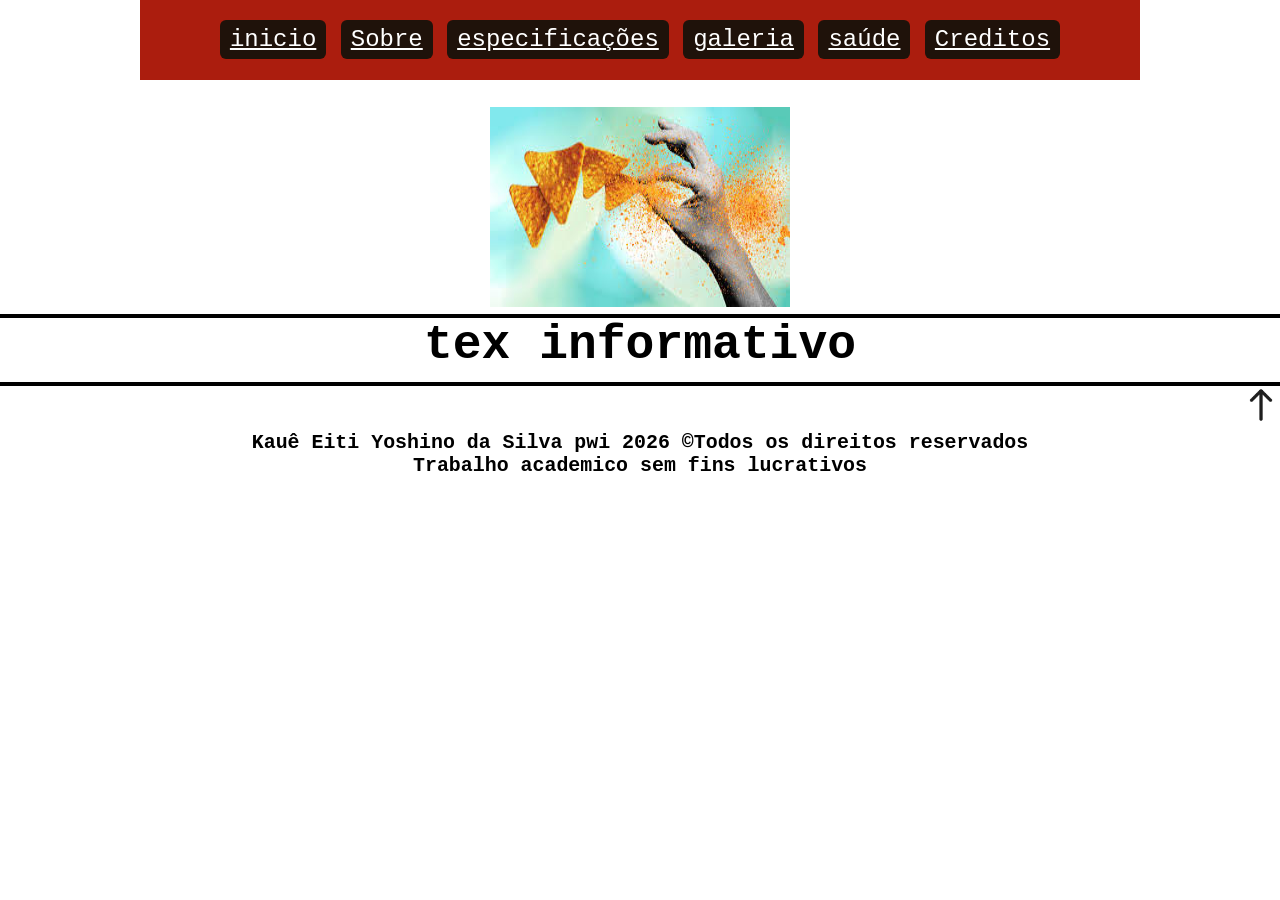
==== abas/index.html @ 115088e0 "Add files via upload" ====
<!DOCTYPE html>
<html lang="pt-br">
<head>
    <title> doritos</title>
    <meta charset="utf-8">
    <link rel ="icon" type="image/jpg" href=""/> 
    <link rel="stylesheet" type="text/css" href="mystyle.css">
</head>
<body>


      <div id="all">
       <ul class="menu">
			<li><a href="index.html">inicio</a></li>
			<li><a href="sobre.html">Sobre</a></li>
			<li><a href="especificaçoes.html">especificações</a></li>
			<li><a href="galeria.html">galeria</a></li>
			<li><a href="saúde.html">saúde</a></li>
			<li><a href="creditos.html">Creditos</a></li>
        </ul>
    </div>
	 <br>
	<img src="img/dori.jfif" width="300" height="200">
<hr>
<h1 center> tex informativo </h1>
 
<hr>
			<div align="right"> <a href="#"> <img src="img/cima.png" width="3%" /></a>  </div>
			<h5 align ="center"> Kauê Eiti Yoshino da Silva pwi 2026 &copyTodos os direitos reservados
			<br>Trabalho academico sem fins lucrativos </h5>


</body>
</html>
---- abas/mystyle.css ----
*{
   margin: 0px;
   padding: 0px;
   }
body{ { font-family: Ms Trebuchet; }
        a{ text-decoration: none; color: #000; }/*tira o sublinhado do link */
        a:hover{ }
      background: #ab1d0e;
      font-family: Courier New;
	  font-size: 24px;
	  margin-top: 0px;
	  text-align: center;
	}  

#all{
		width: 1000px;
		height: 80px;
		line-height: 80px; /* centraliza na vertical */
		background-color: #ab1d0e;
		border: 0px dashed #ccc;
		margin: 0 auto;
}
ul.menu{
            text-align: center; /* centraliza na horizontal */
        }
ul.menu li{
            display: inline-block; /* centraliza na horizontal */
            margin: 0 0px;
        }
ul.menu li a{
            background-color: #1f120a;
            border-radius: 6px; /*bordas arredondadas*/
            padding: 6px 10px;
            color: #fff;
        }
ul.menu li a:hover{
            background-color: #c70906;
        }
h1{
	font-weight: bold;
	color: #;
	background: #;
	margin-bottom: 10px;
}
hr{	border: 2px solid black;
     }

p{	text-align: center;
	font-size: 20px;
	font-family: DejaVu Sans Mono;
	line-height: 1.5;
	}

#footer{
	margin-top: 0px;
	text-align: center;
	font-size: 20px;
	line-height: 1.5;
	background: #;
	color: bold;
	}
	
#img{
	text-align: right;
	}
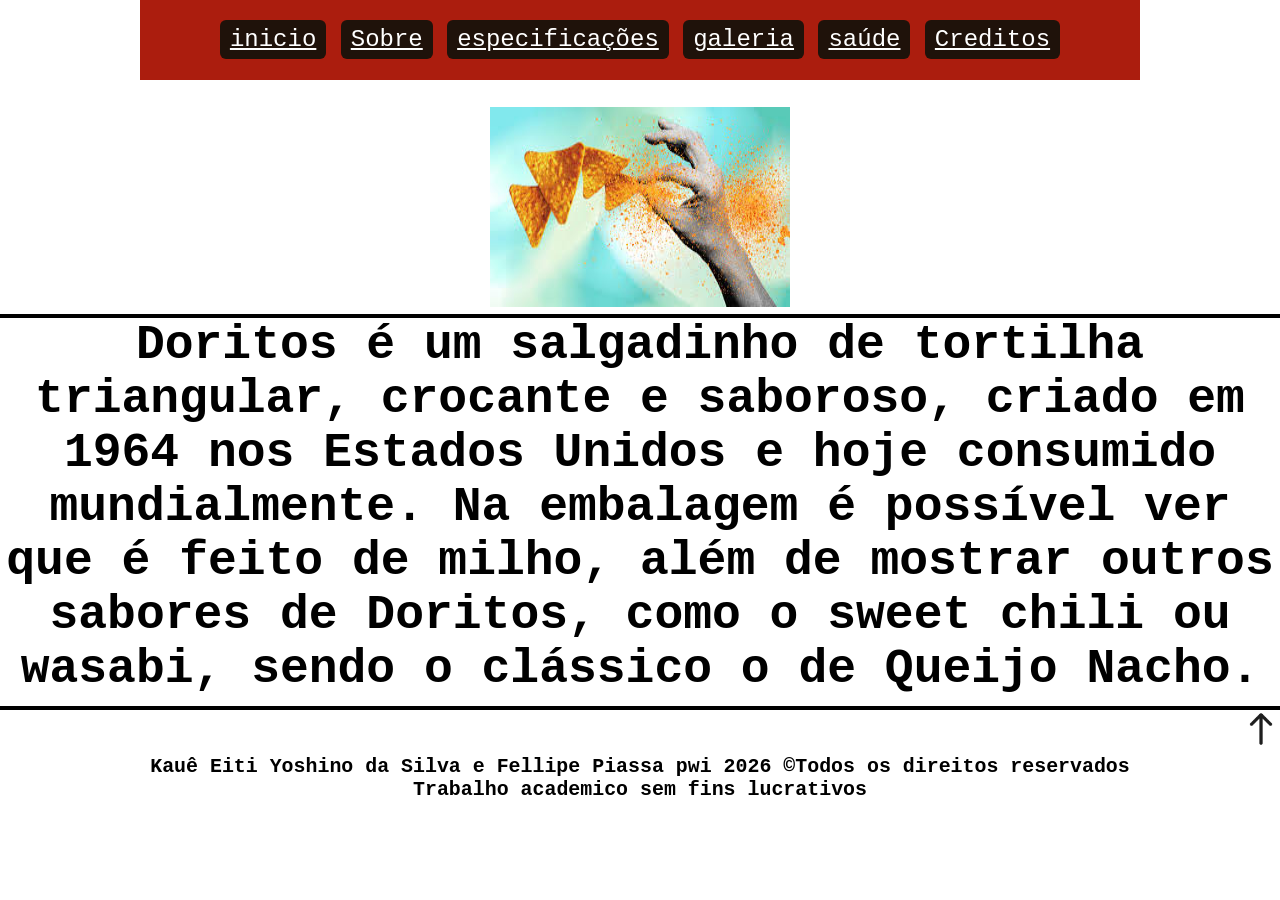
==== commit 85beae0d: "Update index.html" ====
--- a/abas/index.html
+++ b/abas/index.html
@@ -3,7 +3,7 @@
 <head>
     <title> doritos</title>
     <meta charset="utf-8">
-    <link rel ="icon" type="image/jpg" href=""/> 
+    <link rel ="icon" type="image/jpg"  href="img/icone.jfif"> 
     <link rel="stylesheet" type="text/css" href="mystyle.css">
 </head>
 <body>
@@ -22,13 +22,15 @@
 	 <br>
 	<img src="img/dori.jfif" width="300" height="200">
 <hr>
-<h1 center> tex informativo </h1>
+<h1 center> Doritos é um salgadinho de tortilha triangular, crocante e saboroso, criado em 1964 nos Estados Unidos e hoje consumido mundialmente.
+	Na embalagem é possível ver que é feito de milho, além de mostrar outros sabores de Doritos, como o sweet chili ou wasabi,
+	sendo o clássico o de Queijo Nacho. </h1>
  
 <hr>
 			<div align="right"> <a href="#"> <img src="img/cima.png" width="3%" /></a>  </div>
-			<h5 align ="center"> Kauê Eiti Yoshino da Silva pwi 2026 &copyTodos os direitos reservados
+			<h5 align ="center"> Kauê Eiti Yoshino da Silva e Fellipe Piassa pwi 2026 &copyTodos os direitos reservados
 			<br>Trabalho academico sem fins lucrativos </h5>
 
 
 </body>
-</html>+</html>
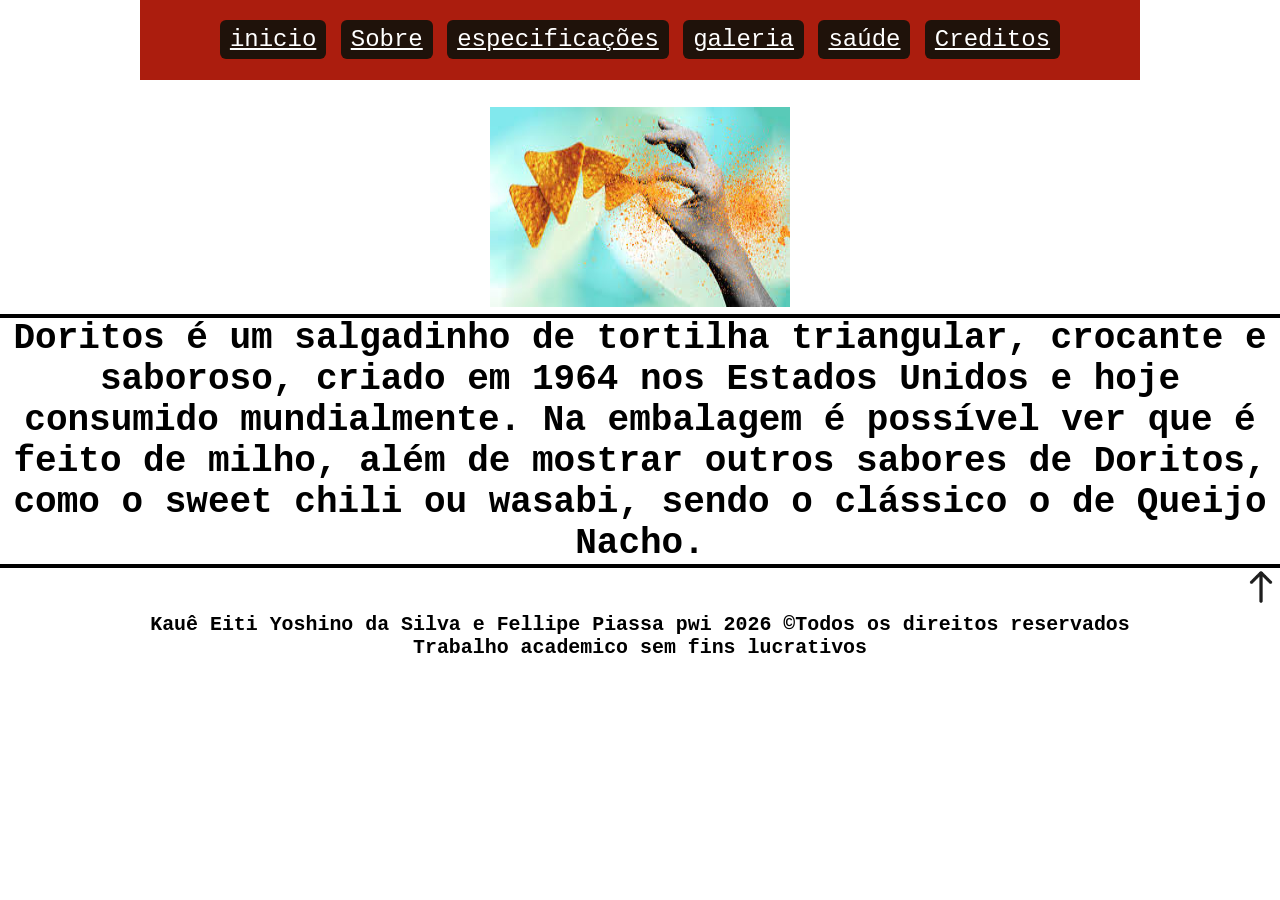
==== commit f48b8f72: "Update index.html" ====
--- a/abas/index.html
+++ b/abas/index.html
@@ -22,9 +22,9 @@
 	 <br>
 	<img src="img/dori.jfif" width="300" height="200">
 <hr>
-<h1 center> Doritos é um salgadinho de tortilha triangular, crocante e saboroso, criado em 1964 nos Estados Unidos e hoje consumido mundialmente.
+<h2 center> Doritos é um salgadinho de tortilha triangular, crocante e saboroso, criado em 1964 nos Estados Unidos e hoje consumido mundialmente.
 	Na embalagem é possível ver que é feito de milho, além de mostrar outros sabores de Doritos, como o sweet chili ou wasabi,
-	sendo o clássico o de Queijo Nacho. </h1>
+	sendo o clássico o de Queijo Nacho. </h2>
  
 <hr>
 			<div align="right"> <a href="#"> <img src="img/cima.png" width="3%" /></a>  </div>
